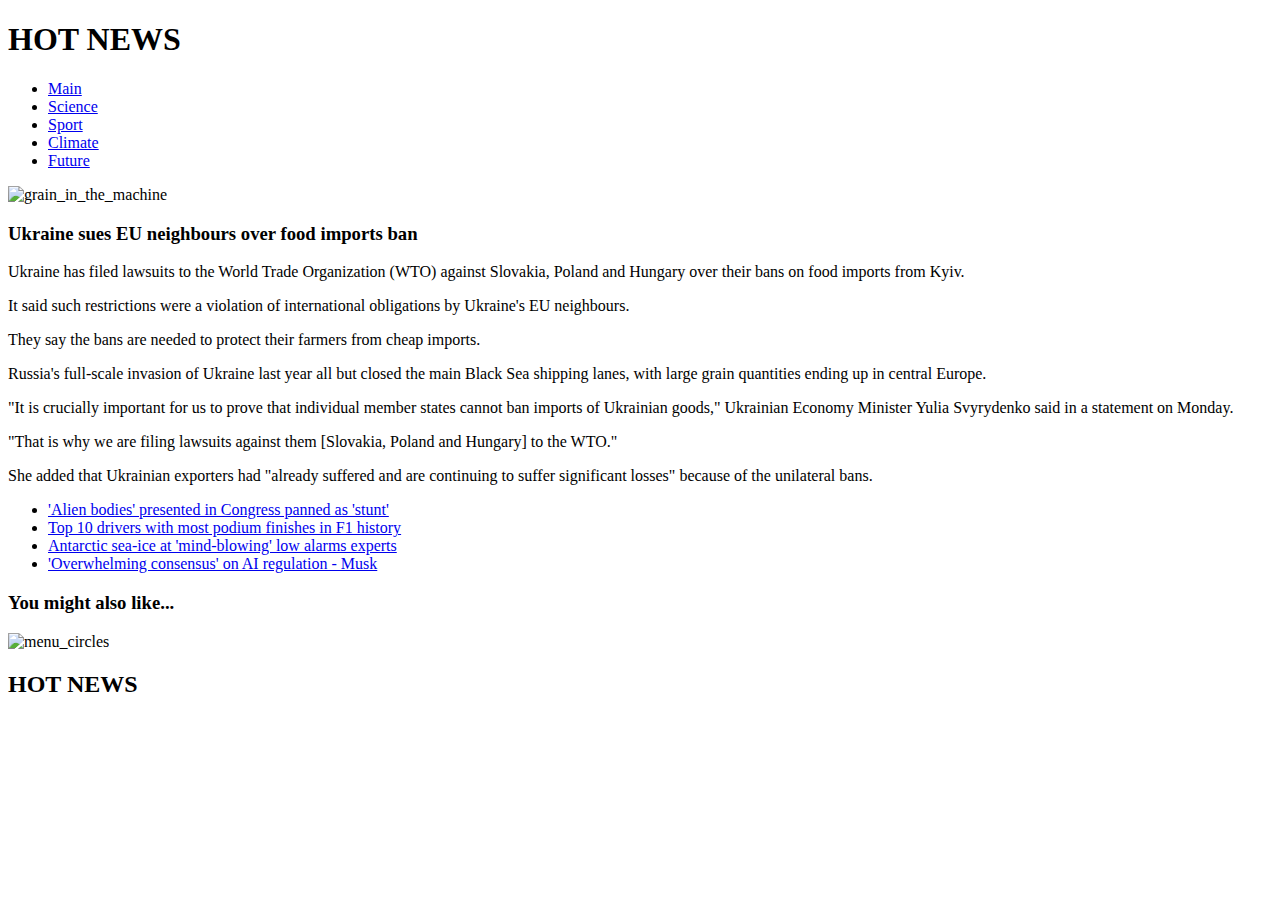
==== index.html @ cea04abb "main file name changed to index.html" ====
<!DOCTYPE html>
<html lang="en">

<head>
    <meta charset="UTF-8">
    <meta name="viewport" content="width=device-width, initial-scale=1.0">
    <link rel="stylesheet" href="css/styles.css">
    <link rel="canonical" href="main.html">
    <title>lr1_serhiichuk_ip-21</title>
</head>

<body>
    <div class="container">
        <div class="top">
            <h1>HOT NEWS</h1>
            <ul class="menu">
                <li><a href="main.html">Main</a></li>
                <li><a href="science.html">Science</a></li>
                <li><a href="sport.html">Sport</a></li>
                <li><a href="climate.html">Climate</a></li>
                <li><a href="future.html">Future</a></li>
            </ul>
        </div>
        <div class="left">
            <img class="grain_in_the_machine" src="imgs/grain_in_the_machine.jpg" alt="grain_in_the_machine">
        </div>
        <div class="center">
            <div class="center-top">
                <h3>Ukraine sues EU neighbours over food imports ban</h3>
            </div>
            <div class="center-bottom">
                <p>Ukraine has filed lawsuits to the World Trade Organization (WTO) against Slovakia, Poland and Hungary over their bans on
                food imports from Kyiv.</p>
                <p>It said such restrictions were a violation of international obligations by Ukraine's EU neighbours.</p>
                <p>They say the bans are needed to protect their farmers from cheap imports.</p>
                <p>Russia's full-scale invasion of Ukraine last year all but closed the main Black Sea shipping lanes, with large grain
                quantities ending up in central Europe.</p>
                <p>"It is crucially important for us to prove that individual member states cannot ban imports of Ukrainian goods,"
                Ukrainian Economy Minister Yulia Svyrydenko said in a statement on Monday.</p>
                <p>"That is why we are filing lawsuits against them [Slovakia, Poland and Hungary] to the WTO."</p>
                <p>She added that Ukrainian exporters had "already suffered and are continuing to suffer significant losses" because of the
                unilateral bans.</p>
            </div>
        </div>
        <div class="right">
            <div class="right-top">
                <ul>
                    <li><a href="science.html">'Alien bodies' presented in Congress panned as 'stunt'</a></li>
                    <li><a href="sport.html">Top 10 drivers with most podium finishes in F1 history</a></li>
                    <li><a href="climate.html">Antarctic sea-ice at 'mind-blowing' low alarms experts</a></li>
                    <li><a href="future.html">'Overwhelming consensus' on AI regulation - Musk</a></li>
                </ul>
            </div>
            <div class="right-bottom">
                <h3>You might also like...</h3>
            </div>
        </div>
        <div class="bottom">
            <div class="menu_img">
                <img usemap="#menu_circles" src="imgs/menu_circles.png" alt="menu_circles">
                <map name="menu_circles">
                <area shape="circle"  href="science.html"  class="area-science" />
                <area shape="circle"  href="sport.html" class="area-sport" />
                <area shape="circle"  href="climate.html" class="area-climate" />
                <area shape="circle"  href="future.html" class="area-future" /> 
                </map>
            </div>
            <h2>HOT NEWS</h2>
        </div>
    </div>
</body>

</html>
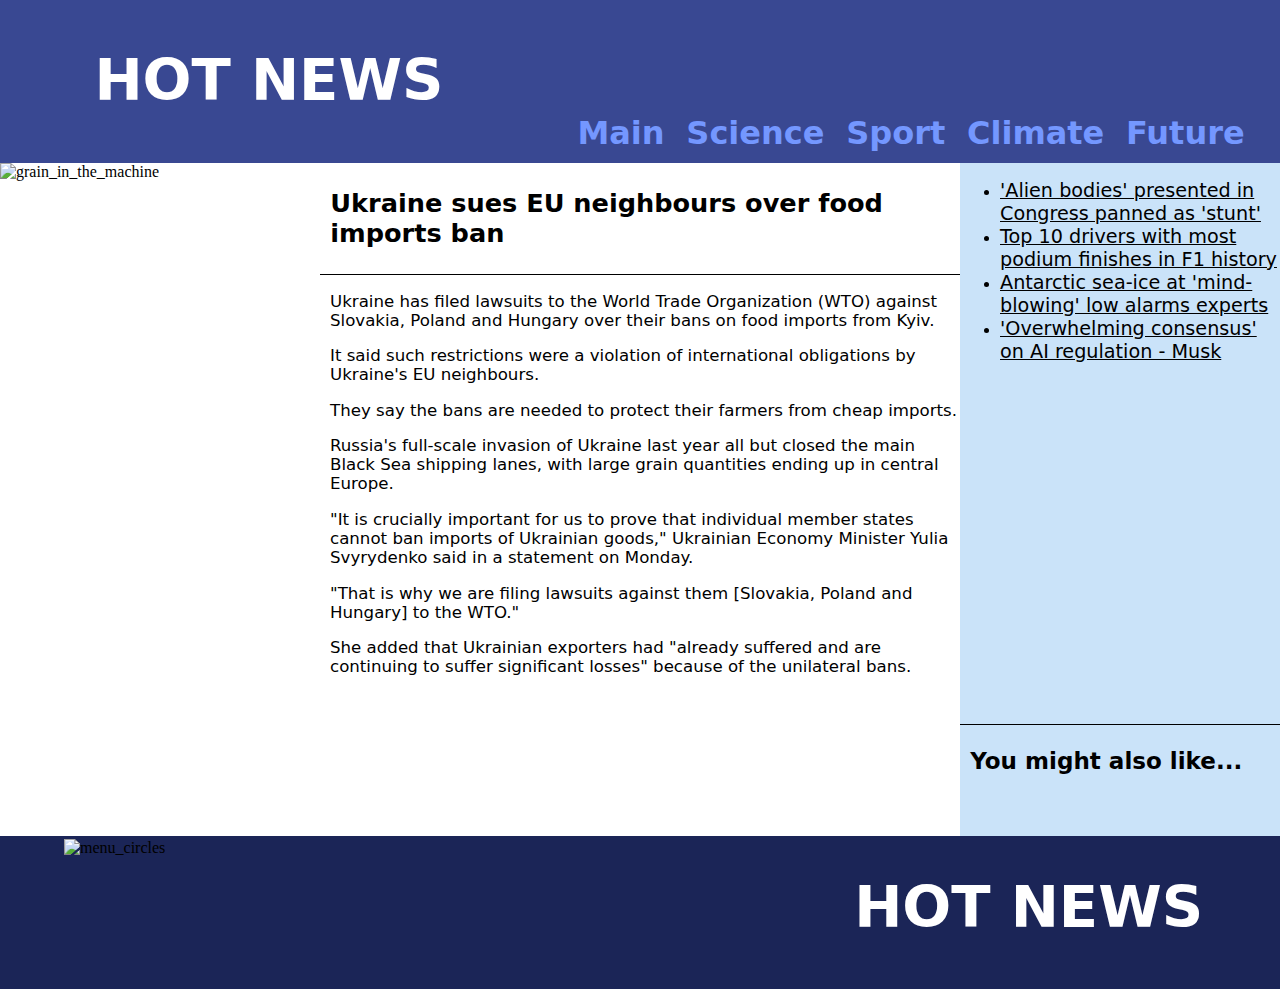
==== commit 3089eda0: "path changed for css" ====
--- a/index.html
+++ b/index.html
@@ -4,7 +4,7 @@
 <head>
     <meta charset="UTF-8">
     <meta name="viewport" content="width=device-width, initial-scale=1.0">
-    <link rel="stylesheet" href="css/styles.css">
+    <link rel="stylesheet" href="styles.css">
     <link rel="canonical" href="main.html">
     <title>lr1_serhiichuk_ip-21</title>
 </head>
@@ -14,7 +14,7 @@
         <div class="top">
             <h1>HOT NEWS</h1>
             <ul class="menu">
-                <li><a href="main.html">Main</a></li>
+                <li><a href="index.html">Main</a></li>
                 <li><a href="science.html">Science</a></li>
                 <li><a href="sport.html">Sport</a></li>
                 <li><a href="climate.html">Climate</a></li>
@@ -52,7 +52,7 @@
                 </ul>
             </div>
             <div class="right-bottom">
-                <h3>You might also like...</h3>
+                <p>You might also like...</p>
             </div>
         </div>
         <div class="bottom">
--- a/styles.css
+++ b/styles.css
@@ -0,0 +1,205 @@
+body {
+    margin: 0;
+    padding: 0;
+}
+
+.container {
+    display: grid;
+    grid-template-rows: 1fr 2fr 1fr;
+    grid-template-columns: 1fr 1fr 1fr 1fr;
+    height: 100vh;
+}
+
+.top {
+    grid-row: 1 / 2;
+    grid-column: 1 / 5;
+    background-color: #394892;
+    display: flex;
+    justify-content: space-between;
+    align-items: flex-end;
+    padding: 10px 20px;
+}
+
+.menu {
+    list-style: none;
+    /* Видалити маркери списку */
+    padding: 0;
+    margin: 0;
+    display: flex;
+}
+
+.menu li {
+    margin-right: 0.7vw;
+}
+
+.menu a {
+    text-decoration: none;
+    color: #7497ff;
+    font-weight: bold;
+    font-size: 2.5vw;
+    padding: 0.5vw 0.5vw; 
+    transition: background-color 0.5s ease;
+    font-family: system-ui;
+}
+
+.menu a:hover {
+    background-color: #7497ff;
+    color: #ffffff;
+}
+
+.left {
+    grid-row: 2 / 3;
+    grid-column: 1 / 2;
+}
+
+.left img {
+    width: 100%;
+    height: 100%;
+    object-fit: cover;
+}
+
+.center {
+    grid-row: 2 / 3;
+    grid-column: 2 / 4;
+    display: grid;
+    grid-template-rows: 1fr 5fr;
+}
+
+.center-top {
+    background-color: #ffffff;
+    border-bottom: 1px solid #000000;
+}
+
+.center-bottom {
+    background-color: #ffffff;
+}
+
+.right {
+    grid-row: 2 / 3;
+    grid-column: 4 / 5;
+    display: grid;
+    grid-template-rows: 5fr 1fr;
+}
+
+.right-top {
+    background-color:#cae3f9;
+}
+
+.right-bottom {
+    background-color: #cae3f9;
+    border-top: 1px solid #000000;
+}
+
+.bottom {
+    grid-row: 3 / 4;
+    grid-column: 1 / 5;
+    background-color:#1b2557;
+    display: flex;
+    justify-content: space-between;
+    position: relative;
+}
+
+.menu_img{
+    width:50%;
+    height:100%;
+    position: relative;
+}
+
+.menu_img img {
+    margin-left: 10%;
+    margin-top: 0.5%;
+    max-width: 70%;
+    height: auto;
+    object-fit: cover;
+    position: relative;
+}
+
+area {
+    cursor: pointer;
+    /*outline: 5px solid #ed0000;*/
+    position: absolute;
+}
+
+.area-science {
+    top: 45%;
+    left: 11%;
+    width: 12%;
+    padding-bottom: 12%;
+    border-radius: 50%;
+}
+
+.area-sport {
+    top: 5.5%;
+    left: 27.5%;
+    width: 10%;
+    padding-bottom: 10%;
+    border-radius: 50%;
+}
+
+.area-climate {
+    top: 35%;
+    left: 43%;
+    width: 13%;
+    padding-bottom: 13%;
+    border-radius: 50%;
+}
+
+.area-future {
+    top: 18%;
+    left: 65%;
+    width: 11%;
+    padding-bottom: 11%;
+    border-radius: 50%;
+}
+            
+h1 {
+    font-size: 4.5vw;
+    color: #ffffff;
+    margin-top: 3%;
+    margin-left: 6%;
+    text-align: left;
+    font-family: system-ui;
+}
+h2 {
+    font-size: 4.5vw;
+    color: #ffffff;
+    margin-top: 3%;
+    margin-right: 6%;
+    text-align: right;
+    font-family: system-ui;
+}
+
+h3{
+    font-size: 2vw;
+    color:#000000;
+    text-align: left;
+    margin-left: 0.8vw;
+    font-family: system-ui;
+}
+
+p, ol {
+    font-size: 1.3vw;
+    color: #000000;
+    text-align: left;
+    margin-left: 10px;
+    font-family: system-ui;
+}
+
+ol {
+    font-size: 1.8vw;
+}
+
+ul a {
+    font-size: 1.5vw;
+    color: #000000;
+    font-family: system-ui;
+}
+
+.right-bottom p {
+    font-size: 1.8vw;
+    color: #000000;
+    text-align: left;
+    margin-left: 0.8vw;
+    font-weight: bold;
+    font-family: system-ui;
+}